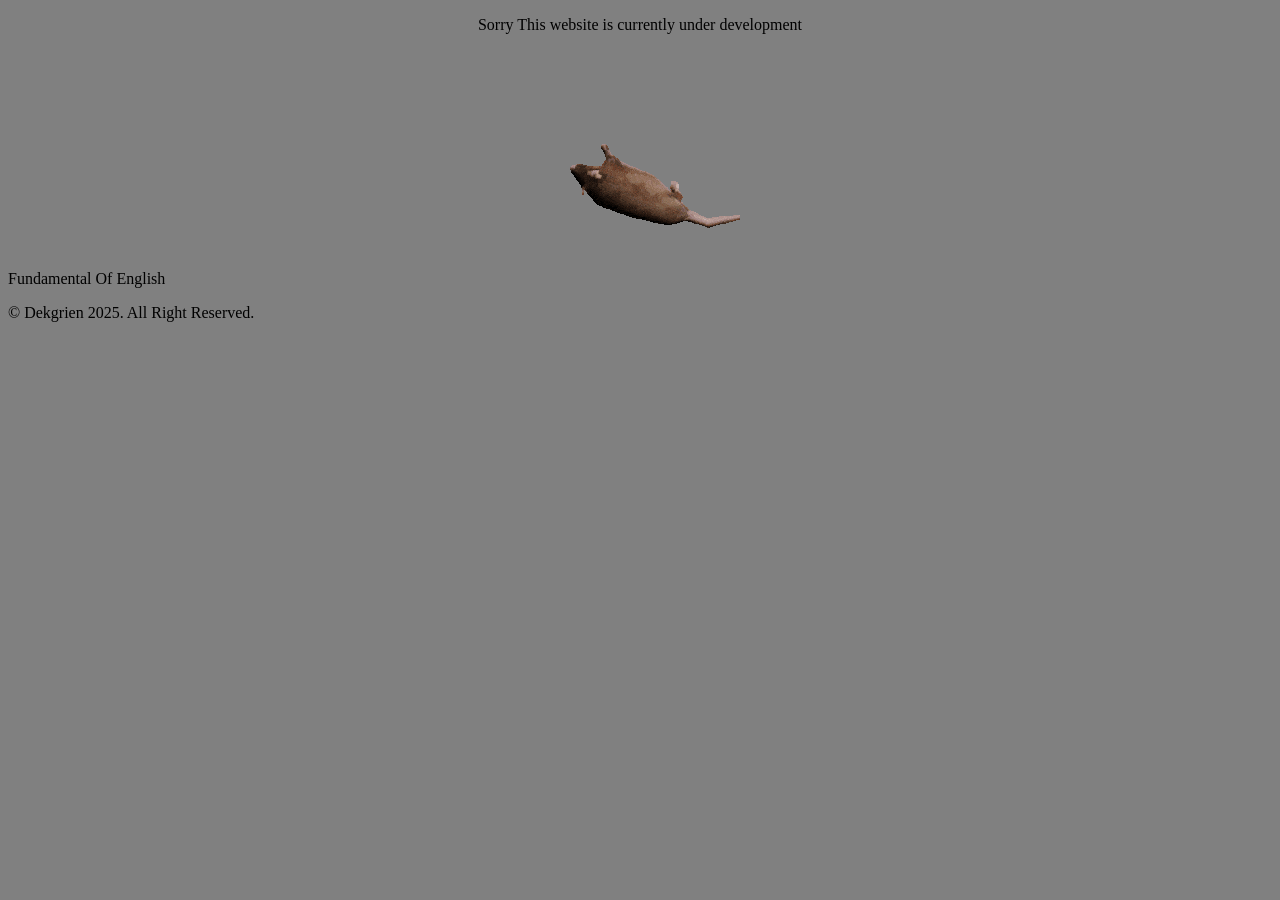
==== index.html @ a8dd0ad3 "Update index.html" ====
<!DOCTYPE html>

<head>
<title>Dekgrien</title>
</head>
<body bgcolor="gray">
<p style="text-align: center;">Sorry This website is currently under development</p>
<center>
<img src="assets/rat-spinning.gif">
</center>
<p href="EnglishFundamental22.html">Fundamental Of English</p>
</body>
<footer>
    <p>&copy; Dekgrien 2025. All Right Reserved.</p>
</footer>
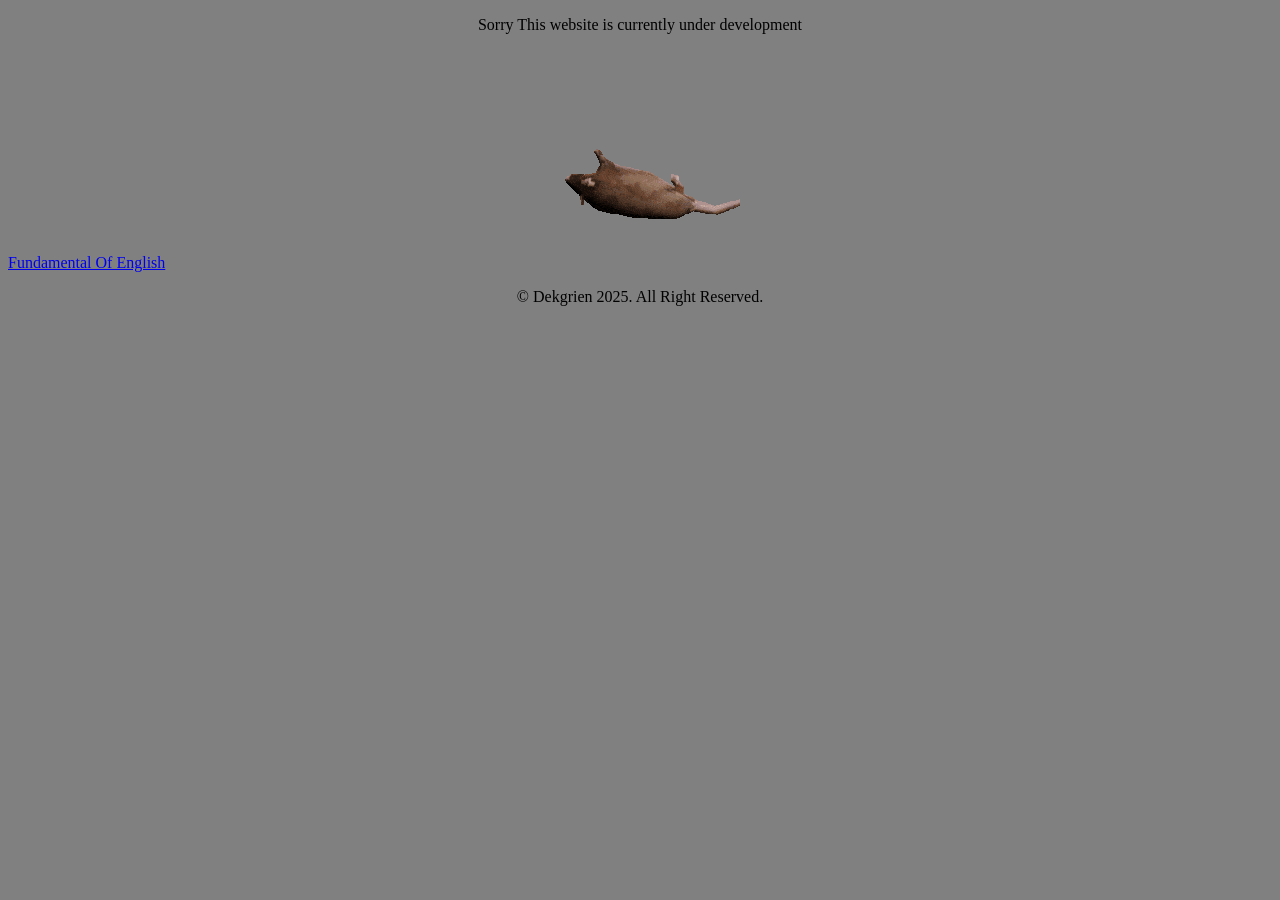
==== commit 78aae4cf: "Update index.html" ====
--- a/index.html
+++ b/index.html
@@ -8,8 +8,8 @@
 <center>
 <img src="assets/rat-spinning.gif">
 </center>
-<p href="EnglishFundamental22.html">Fundamental Of English</p>
+<a href="EnglishFundamental22.html" style="text-align: center;">Fundamental Of English</a>
 </body>
 <footer>
-    <p>&copy; Dekgrien 2025. All Right Reserved.</p>
+    <p style="text-align: center;">&copy; Dekgrien 2025. All Right Reserved.</p>
 </footer>
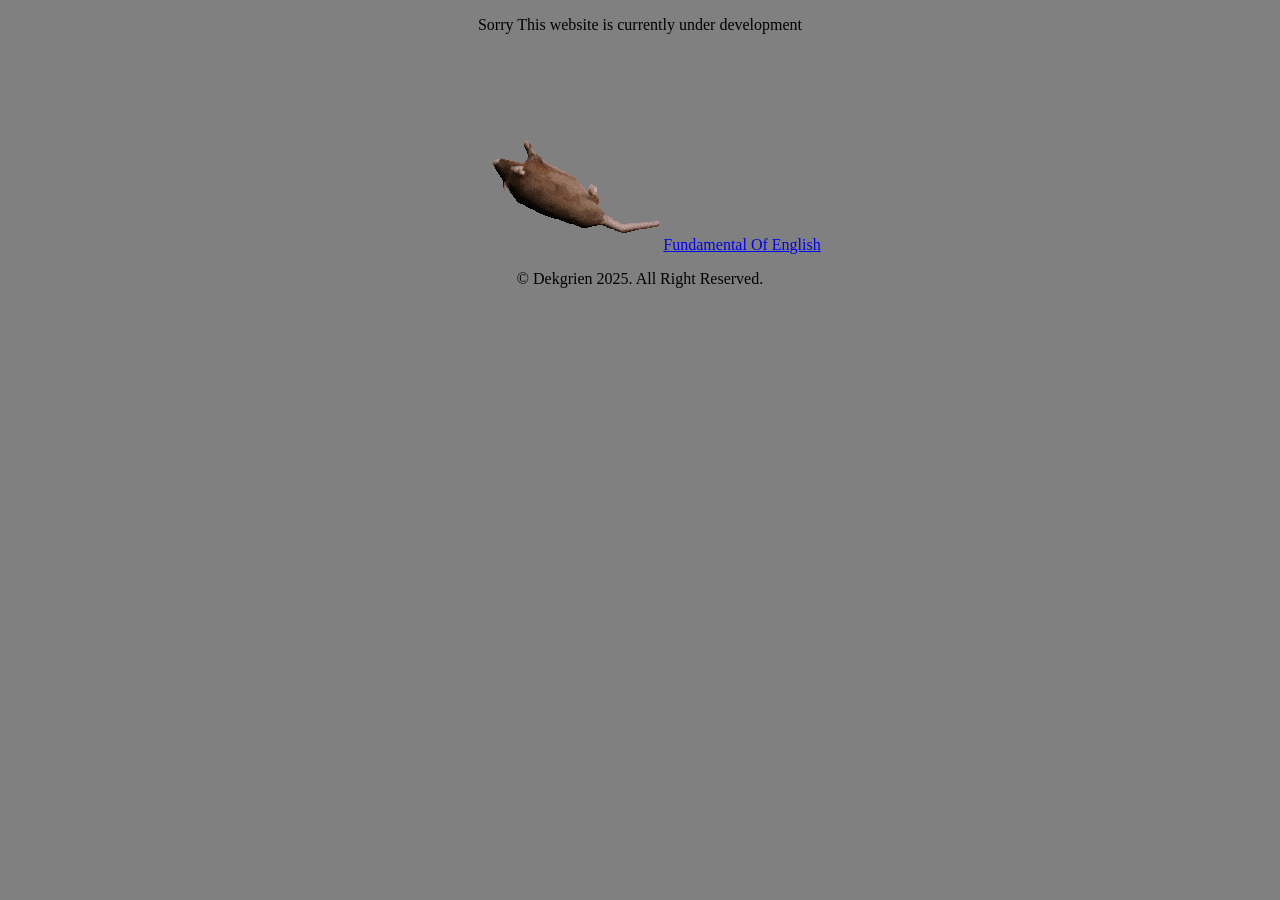
==== commit eaed4024: "Update index.html" ====
--- a/index.html
+++ b/index.html
@@ -7,8 +7,8 @@
 <p style="text-align: center;">Sorry This website is currently under development</p>
 <center>
 <img src="assets/rat-spinning.gif">
+<a href="EnglishFundamental22.html">Fundamental Of English</a>
 </center>
-<a href="EnglishFundamental22.html" style="text-align: center;">Fundamental Of English</a>
 </body>
 <footer>
     <p style="text-align: center;">&copy; Dekgrien 2025. All Right Reserved.</p>
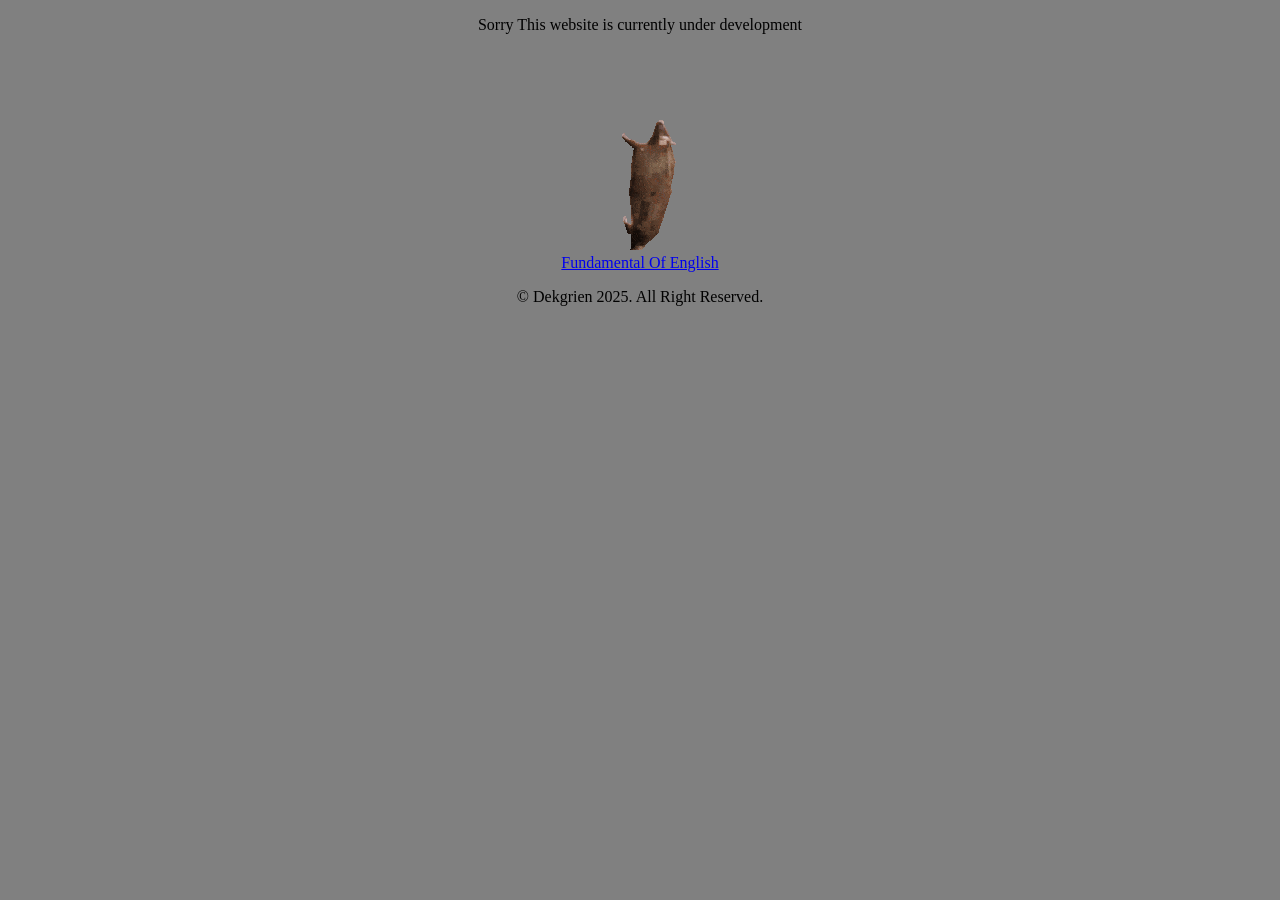
==== commit 83d5e8d2: "Revamp index.html to create a personal portfolio layout, including sections for home, about, project" ====
--- a/index.html
+++ b/index.html
@@ -7,6 +7,8 @@
 <p style="text-align: center;">Sorry This website is currently under development</p>
 <center>
 <img src="assets/rat-spinning.gif">
+</center>
+<center>
 <a href="EnglishFundamental22.html">Fundamental Of English</a>
 </center>
 </body>
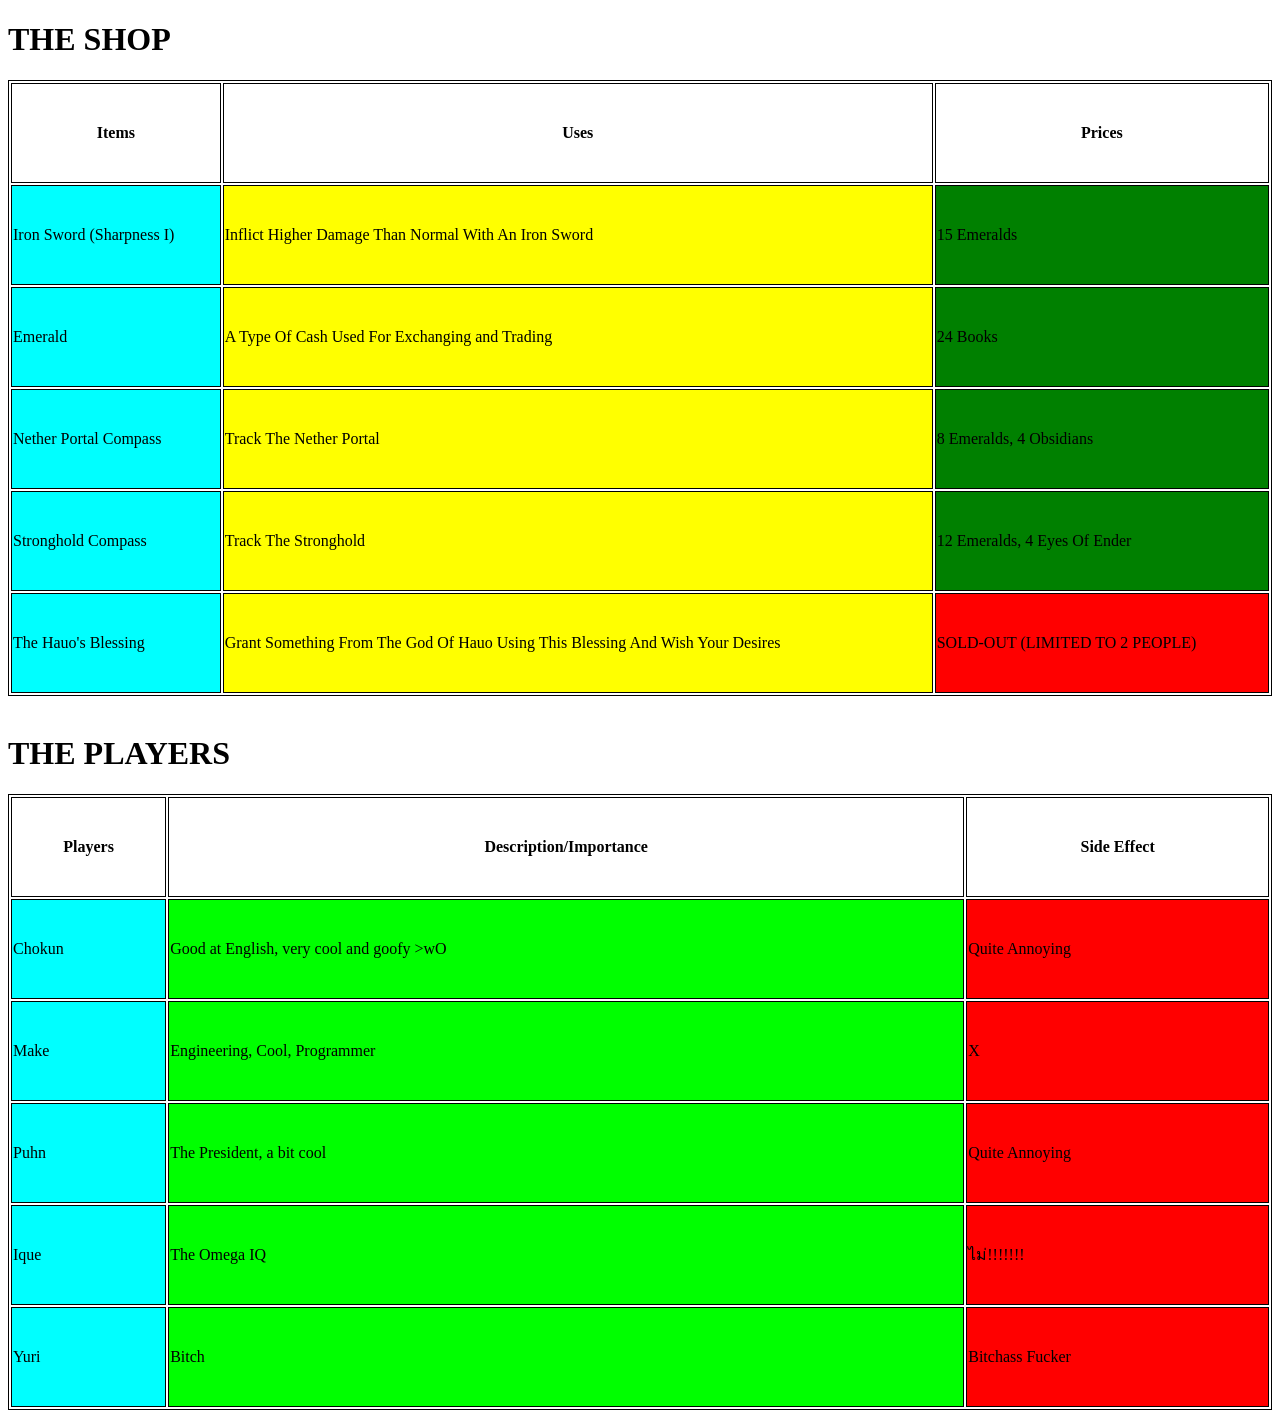
==== commit 443627a0: "MC" ====
--- a/index.html
+++ b/index.html
@@ -1,17 +1,75 @@
 <!DOCTYPE html>
-
-<head>
-<title>Dekgrien</title>
-</head>
-<body bgcolor="gray">
-<p style="text-align: center;">Sorry This website is currently under development</p>
-<center>
-<img src="assets/rat-spinning.gif">
-</center>
-<center>
-<a href="EnglishFundamental22.html">Fundamental Of English</a>
-</center>
-</body>
-<footer>
-    <p style="text-align: center;">&copy; Dekgrien 2025. All Right Reserved.</p>
-</footer>+<head><title>Chair</title>
+<style>
+table, th, td {
+  border:1px solid black;
+}
+</style>
+<body>
+<h1>THE SHOP</h1>
+<table style="width:100%">
+  <tr style="height:100px">
+    <th>Items</th>
+    <th>Uses</th> 
+    <th>Prices</th>
+  </tr>
+  <tr style="height:100px">
+    <td bgcolor="cyan">Iron Sword (Sharpness I)</td>
+    <td bgcolor="yellow">Inflict Higher Damage Than Normal With An Iron Sword</td>
+    <td bgcolor="green">15 Emeralds</td>
+  </tr>
+  <tr style="height:100px">
+    <td bgcolor="cyan">Emerald</td>
+    <td bgcolor="yellow">A Type Of Cash Used For Exchanging and Trading</td>
+    <td bgcolor="green">24 Books</td>
+  </tr>
+  <tr style="height:100px">
+    <td bgcolor="cyan">Nether Portal Compass</td>
+    <td bgcolor="yellow">Track The Nether Portal</td>
+    <td bgcolor="green">8 Emeralds, 4 Obsidians</td>
+  </tr>
+  <tr style="height:100px">
+    <td bgcolor="cyan">Stronghold Compass</td>
+    <td bgcolor="yellow">Track The Stronghold</td>
+    <td bgcolor="green">12 Emeralds, 4 Eyes Of Ender</td>
+  </tr>
+  <tr style="height:100px">
+    <td bgcolor="cyan">The Hauo's Blessing</td>
+    <td bgcolor="yellow">Grant Something From The God Of Hauo Using This Blessing And Wish Your Desires</td>
+    <td bgcolor="red">SOLD-OUT (LIMITED TO 2 PEOPLE)</td>
+  </tr>
+</table>
+<br><h1>THE PLAYERS</h1>
+<table style="width:100%">
+  <tr style="height:100px">
+    <th>Players</th>
+    <th>Description/Importance</th> 
+    <th>Side Effect</th>
+  </tr>
+  <tr style="height:100px">
+    <td bgcolor="cyan">Chokun</td>
+    <td bgcolor="lime">Good at English, very cool and goofy >wO</td>
+    <td bgcolor="red">Quite Annoying</td>
+  </tr>
+  <tr style="height:100px">
+    <td bgcolor="cyan">Make</td>
+    <td bgcolor="lime">Engineering, Cool, Programmer</td>
+    <td bgcolor="red">X</td>
+  </tr>
+  <tr style="height:100px">
+    <td bgcolor="cyan">Puhn</td>
+    <td bgcolor="lime">The President, a bit cool</td>
+    <td bgcolor="red">Quite Annoying</td>
+  </tr>
+  <tr style="height:100px">
+    <td bgcolor="cyan">Ique</td>
+    <td bgcolor="lime">The Omega IQ</td>
+    <td bgcolor="red">ไม่!!!!!!!</td>
+  </tr>
+  <tr style="height:100px">
+    <td bgcolor="cyan">Yuri</td>
+    <td bgcolor="lime">Bitch</td>
+    <td bgcolor="red">Bitchass Fucker</td>
+  </tr>
+</table>
+</body>
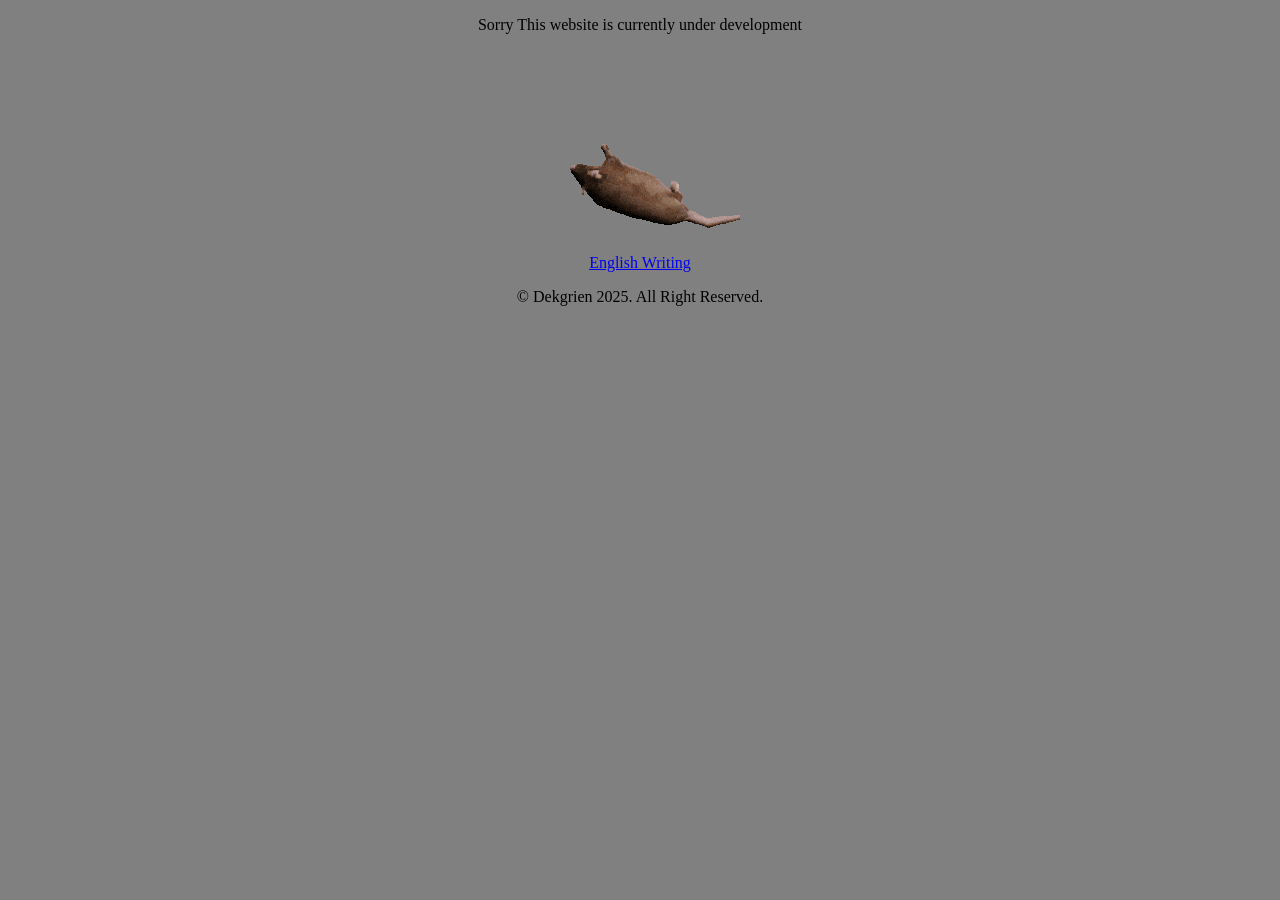
==== commit 741c5beb: "Update index.html" ====
--- a/index.html
+++ b/index.html
@@ -1,75 +1,19 @@
 <!DOCTYPE html>
-<head><title>Chair</title>
-<style>
-table, th, td {
-  border:1px solid black;
-}
-</style>
-<body>
-<h1>THE SHOP</h1>
-<table style="width:100%">
-  <tr style="height:100px">
-    <th>Items</th>
-    <th>Uses</th> 
-    <th>Prices</th>
-  </tr>
-  <tr style="height:100px">
-    <td bgcolor="cyan">Iron Sword (Sharpness I)</td>
-    <td bgcolor="yellow">Inflict Higher Damage Than Normal With An Iron Sword</td>
-    <td bgcolor="green">15 Emeralds</td>
-  </tr>
-  <tr style="height:100px">
-    <td bgcolor="cyan">Emerald</td>
-    <td bgcolor="yellow">A Type Of Cash Used For Exchanging and Trading</td>
-    <td bgcolor="green">24 Books</td>
-  </tr>
-  <tr style="height:100px">
-    <td bgcolor="cyan">Nether Portal Compass</td>
-    <td bgcolor="yellow">Track The Nether Portal</td>
-    <td bgcolor="green">8 Emeralds, 4 Obsidians</td>
-  </tr>
-  <tr style="height:100px">
-    <td bgcolor="cyan">Stronghold Compass</td>
-    <td bgcolor="yellow">Track The Stronghold</td>
-    <td bgcolor="green">12 Emeralds, 4 Eyes Of Ender</td>
-  </tr>
-  <tr style="height:100px">
-    <td bgcolor="cyan">The Hauo's Blessing</td>
-    <td bgcolor="yellow">Grant Something From The God Of Hauo Using This Blessing And Wish Your Desires</td>
-    <td bgcolor="red">SOLD-OUT (LIMITED TO 2 PEOPLE)</td>
-  </tr>
-</table>
-<br><h1>THE PLAYERS</h1>
-<table style="width:100%">
-  <tr style="height:100px">
-    <th>Players</th>
-    <th>Description/Importance</th> 
-    <th>Side Effect</th>
-  </tr>
-  <tr style="height:100px">
-    <td bgcolor="cyan">Chokun</td>
-    <td bgcolor="lime">Good at English, very cool and goofy >wO</td>
-    <td bgcolor="red">Quite Annoying</td>
-  </tr>
-  <tr style="height:100px">
-    <td bgcolor="cyan">Make</td>
-    <td bgcolor="lime">Engineering, Cool, Programmer</td>
-    <td bgcolor="red">X</td>
-  </tr>
-  <tr style="height:100px">
-    <td bgcolor="cyan">Puhn</td>
-    <td bgcolor="lime">The President, a bit cool</td>
-    <td bgcolor="red">Quite Annoying</td>
-  </tr>
-  <tr style="height:100px">
-    <td bgcolor="cyan">Ique</td>
-    <td bgcolor="lime">The Omega IQ</td>
-    <td bgcolor="red">ไม่!!!!!!!</td>
-  </tr>
-  <tr style="height:100px">
-    <td bgcolor="cyan">Yuri</td>
-    <td bgcolor="lime">Bitch</td>
-    <td bgcolor="red">Bitchass Fucker</td>
-  </tr>
-</table>
-</body>+
+<head>
+<title>Dekgrien</title>
+</head>
+<body bgcolor="gray">
+<p style="text-align: center;">Sorry This website is currently under development</p>
+<center>
+<img src="assets/rat-spinning.gif">
+</center>
+<center>
+<a href="DekGrien.github.io
+/englishwriting.html">English Writing</a>
+</center>
+</body>
+<footer>
+    <p style="text-align: center;">&copy; Dekgrien 2025. All Right Reserved.</p>
+
+</footer>
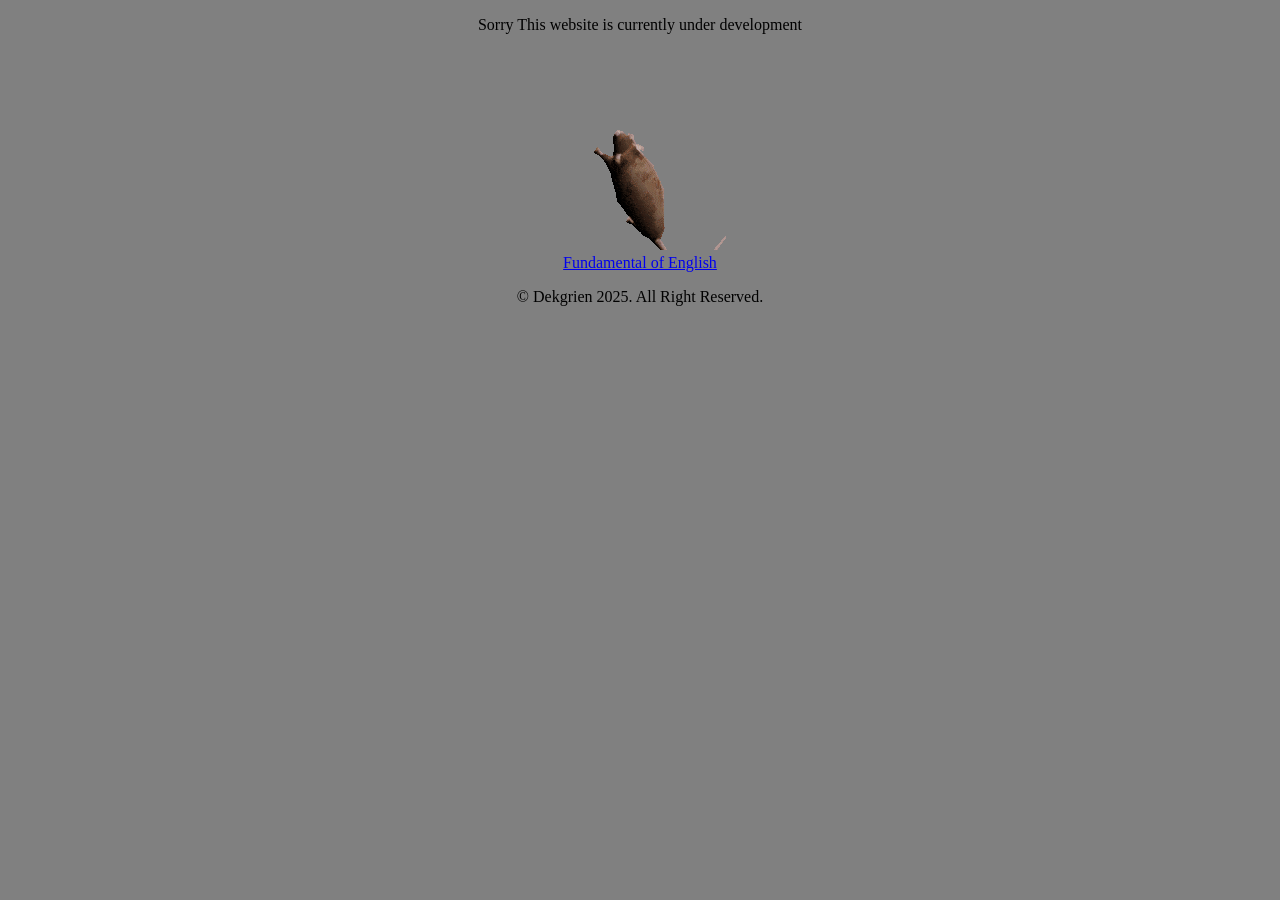
==== commit fbfc0aa3: "Update index.html" ====
--- a/index.html
+++ b/index.html
@@ -9,11 +9,11 @@
 <img src="assets/rat-spinning.gif">
 </center>
 <center>
-<a href="DekGrien.github.io
-/englishwriting.html">English Writing</a>
+<a href="EnglishFundamental22.html">Fundamental of English</a>
 </center>
 </body>
 <footer>
     <p style="text-align: center;">&copy; Dekgrien 2025. All Right Reserved.</p>
 
 </footer>
+
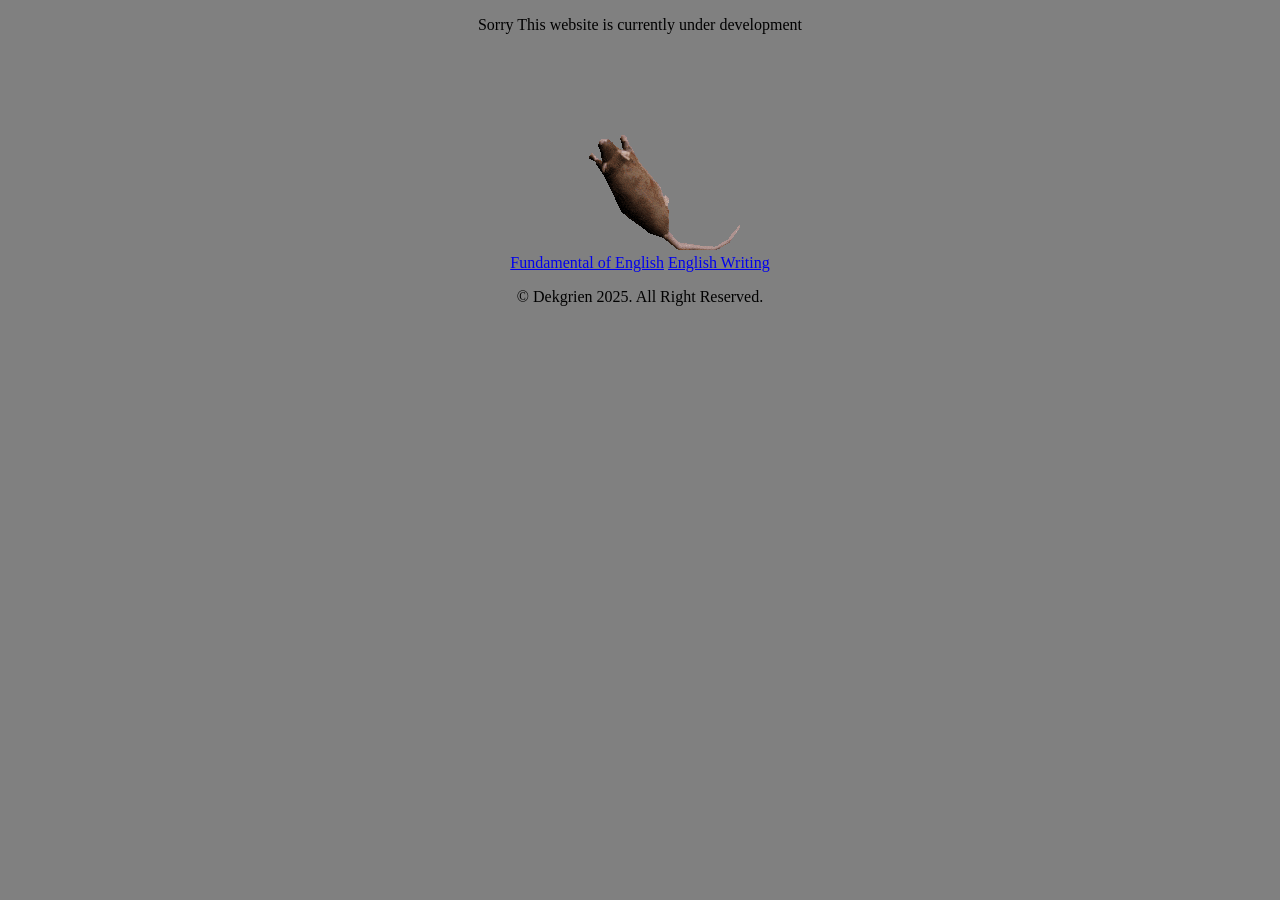
==== commit 426bb8d2: "add something" ====
--- a/index.html
+++ b/index.html
@@ -10,10 +10,10 @@
 </center>
 <center>
 <a href="EnglishFundamental22.html">Fundamental of English</a>
+<a href="englishwriting.html">English Writing</a>
 </center>
 </body>
 <footer>
     <p style="text-align: center;">&copy; Dekgrien 2025. All Right Reserved.</p>
 
-</footer>
-
+</footer>
